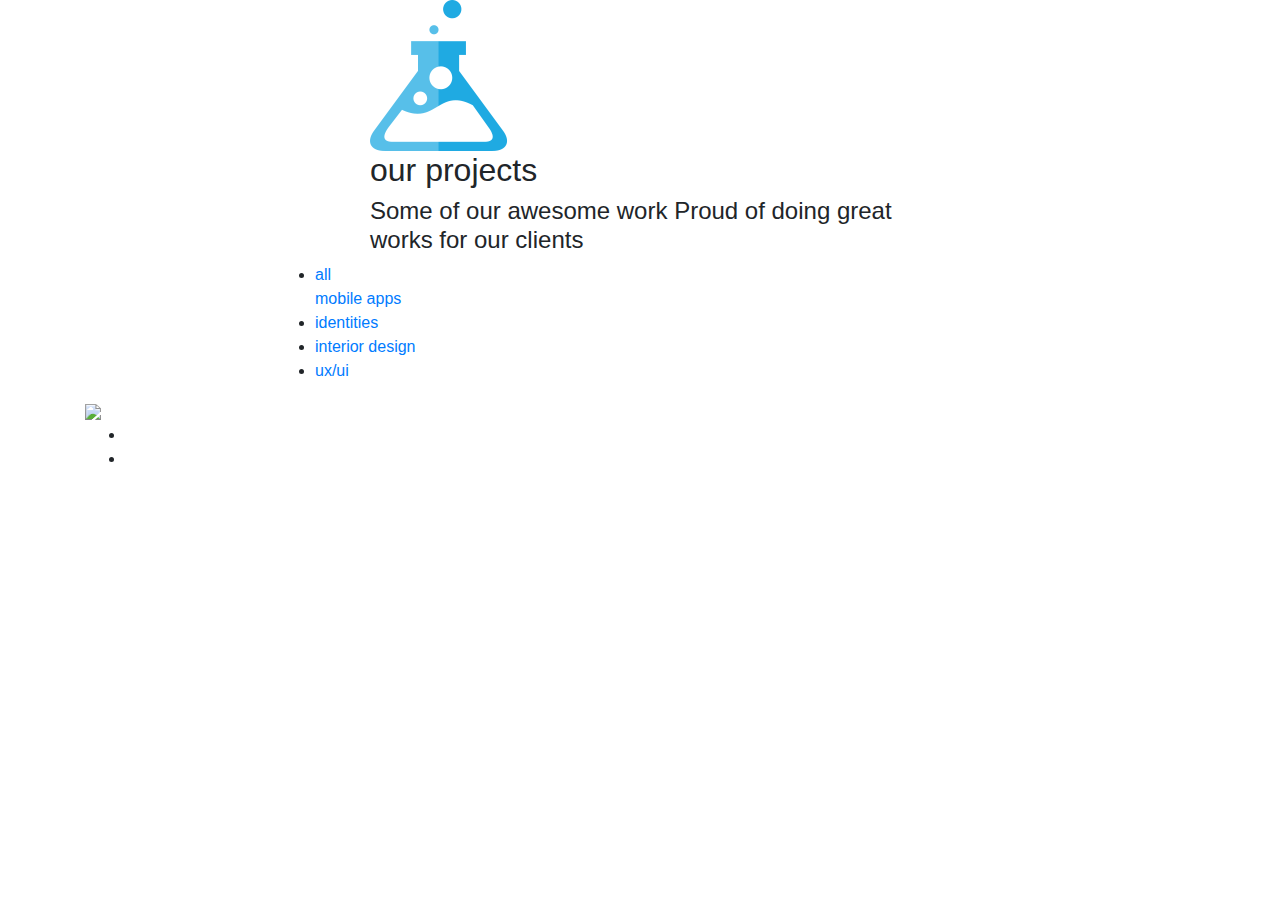
==== projects/src/index.html @ f497f426 "portal_add" ====
<!DOCTYPE html>
<html lang="en">
<head>
	<meta charset="UTF-8">
	<meta name="viewport" content="initial-scale=1.0, width=device-width">
	<title>Title</title>
	<script src="https://kit.fontawesome.com/35cf26bdc3.js" crossorigin="anonymous"></script>
	<link rel="shortcut icon" type="image/x-icon" href="assets/fav/favicon.ico">
	<link rel="stylesheet" href="https://stackpath.bootstrapcdn.com/bootstrap/4.4.1/css/bootstrap.min.css" integrity="sha384-Vkoo8x4CGsO3+Hhxv8T/Q5PaXtkKtu6ug5TOeNV6gBiFeWPGFN9MuhOf23Q9Ifjh" crossorigin="anonymous">
	<link rel="stylesheet" href="css/style.css">
</head>
<body>
	<section class="projects">
		<div class="container">
			<div class="row justify-content-center mb-70">
				<div class="col-6">
					<div class="projects__top">
						<img src="img/icon.png" alt="icon">
						<div class="projects__top-titles">
							<h2 class="projects__top-title">our projects</h2>
							<h4 class="projects__top-subtitle">Some of our awesome work Proud of doing great works for our clients
							</h4>
						</div>
					</div>
				</div>
			</div>
			<div class="row justify-content-center mb-50">
				<div class="col-8">
					<ul class="projects__menu-list">
						<li class="projects__menu-item">
							<a href="#" class="projects__menu-link">all</a>
						</li>
						<a href="#" class="projects__menu-link">mobile apps</a>
						<li class="projects__menu-item">
							<a href="#" class="projects__menu-link">identities</a>
						</li>
						<li class="projects__menu-item">
							<a href="#" class="projects__menu-link">interior design</a>
						</li>
						<li class="projects__menu-item">
							<a href="#" class="projects__menu-link"><span class="t-upper">ux/ui</span></a>
						</li>
					</ul>
				</div>
			</div>
			<div class="row">
				<div class="col-3">
					<div class="projects__card">
						<img class="projects__card-img" src="https://via.placeholder.com/230X210/nature alt="holder">
						<ul class="projects__card-list">
							<li class="projects__card-item"><a href="#" class="projects__card-link">
								<i class="fas fa-assistive-listening-systems"></i>
							</a>
							</li>
							<li class="projects__card-item"><a href="#" class="projects__card-link">
								<i class="fas fa-plus"></i>
							</a>
							</li>
						</ul>
					</div>
				</div>
				<div class="col-3"></div>
				<div class="col-3"></div>
				<div class="col-3"></div>
				<div class="col-3"></div>
				<div class="col-3"></div>
				<div class="col-3"></div>
				<div class="col-3"></div>
			</div>
		</div>
	</section>
	<script src="https://code.jquery.com/jquery-3.4.1.slim.min.js" integrity="sha384-J6qa4849blE2+poT4WnyKhv5vZF5SrPo0iEjwBvKU7imGFAV0wwj1yYfoRSJoZ+n" crossorigin="anonymous"></script>
	<script src="https://cdn.jsdelivr.net/npm/popper.js@1.16.0/dist/umd/popper.min.js" integrity="sha384-Q6E9RHvbIyZFJoft+2mJbHaEWldlvI9IOYy5n3zV9zzTtmI3UksdQRVvoxMfooAo" crossorigin="anonymous"></script>
	<script src="https://stackpath.bootstrapcdn.com/bootstrap/4.4.1/js/bootstrap.min.js" integrity="sha384-wfSDF2E50Y2D1uUdj0O3uMBJnjuUD4Ih7YwaYd1iqfktj0Uod8GCExl3Og8ifwB6" crossorigin="anonymous"></script>
	<script src="js/bundle.js"></script>
</body>
</html>
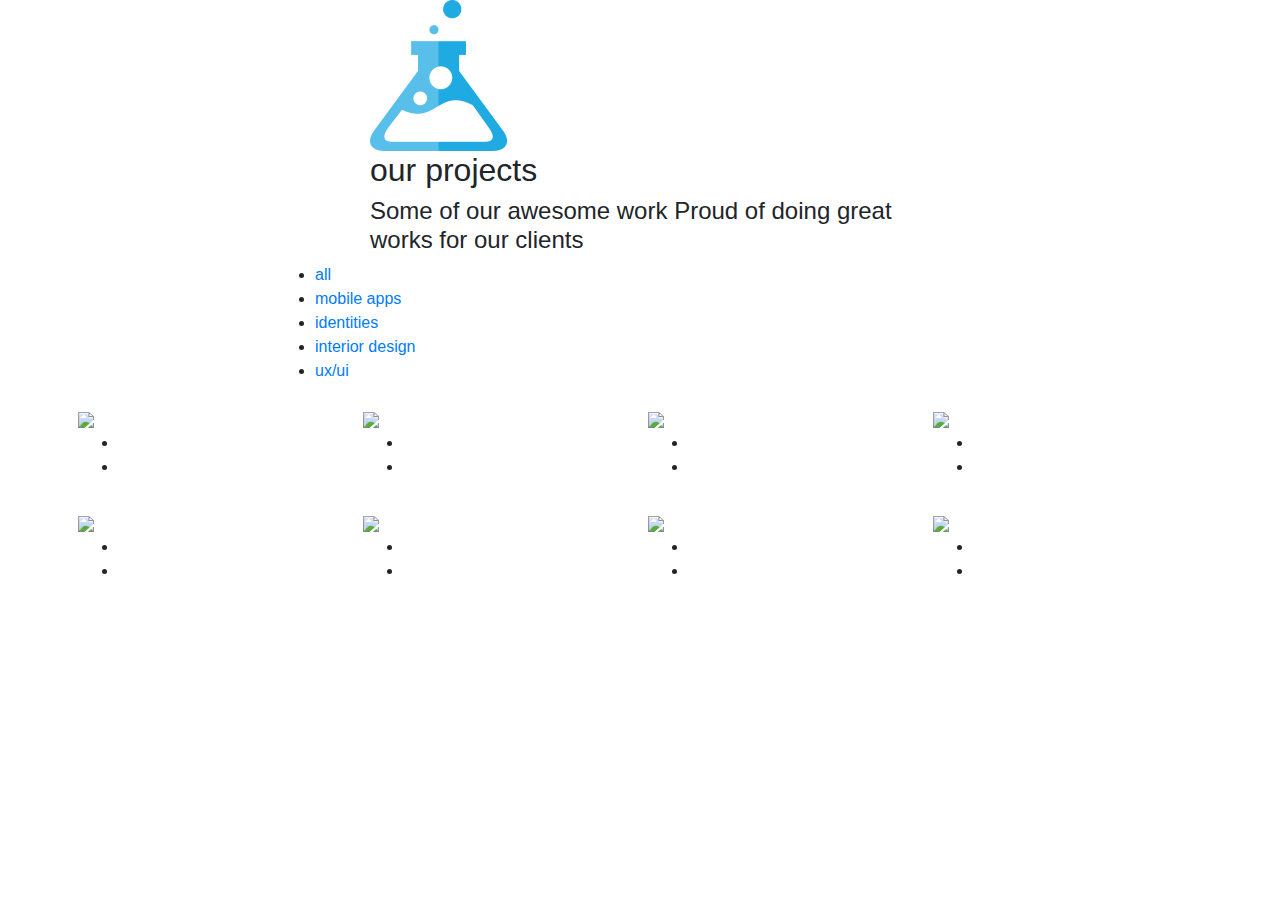
==== commit 345a9289: "portal_add1" ====
--- a/projects/src/index.html
+++ b/projects/src/index.html
@@ -28,9 +28,11 @@
 				<div class="col-8">
 					<ul class="projects__menu-list">
 						<li class="projects__menu-item">
-							<a href="#" class="projects__menu-link">all</a>
+							<a href="#" class="projects__menu-link current">all</a>
 						</li>
-						<a href="#" class="projects__menu-link">mobile apps</a>
+						<li class="projects__menu-item">
+							<a href="#" class="projects__menu-link">mobile apps</a>
+						</li>
 						<li class="projects__menu-item">
 							<a href="#" class="projects__menu-link">identities</a>
 						</li>
@@ -44,28 +46,142 @@
 				</div>
 			</div>
 			<div class="row">
-				<div class="col-3">
+				<div class="col-3 p-2">
 					<div class="projects__card">
-						<img class="projects__card-img" src="https://via.placeholder.com/230X210/nature alt="holder">
+						<img class="projects__card-img" src="https://via.placeholder.com/230X210/#c8cacf alt="holder">
 						<ul class="projects__card-list">
-							<li class="projects__card-item"><a href="#" class="projects__card-link">
-								<i class="fas fa-assistive-listening-systems"></i>
-							</a>
+							<li class="projects__card-item">
+								<a href="#" class="projects__card-link">
+									<i class="fas fa-assistive-listening-systems"></i>
+								</a>
 							</li>
-							<li class="projects__card-item"><a href="#" class="projects__card-link">
-								<i class="fas fa-plus"></i>
-							</a>
+							<li class="projects__card-item">
+								<a href="#" class="projects__card-link">
+									<i class="fas fa-plus"></i>
+								</a>
 							</li>
 						</ul>
 					</div>
 				</div>
-				<div class="col-3"></div>
-				<div class="col-3"></div>
-				<div class="col-3"></div>
-				<div class="col-3"></div>
-				<div class="col-3"></div>
-				<div class="col-3"></div>
-				<div class="col-3"></div>
+				<div class="col-3 p-2">
+					<div class="projects__card">
+						<img class="projects__card-img" src="https://via.placeholder.com/230X210/#c8cacf alt="holder">
+						<ul class="projects__card-list">
+							<li class="projects__card-item">
+								<a href="#" class="projects__card-link">
+									<i class="fas fa-assistive-listening-systems"></i>
+								</a>
+							</li>
+							<li class="projects__card-item">
+								<a href="#" class="projects__card-link">
+									<i class="fas fa-plus"></i>
+								</a>
+							</li>
+						</ul>
+					</div>
+				</div>
+				<div class="col-3 p-2">
+					<div class="projects__card">
+						<img class="projects__card-img" src="https://via.placeholder.com/230X210/#c8cacf alt="holder">
+						<ul class="projects__card-list">
+							<li class="projects__card-item">
+								<a href="#" class="projects__card-link">
+									<i class="fas fa-assistive-listening-systems"></i>
+								</a>
+							</li>
+							<li class="projects__card-item">
+								<a href="#" class="projects__card-link">
+									<i class="fas fa-plus"></i>
+								</a>
+							</li>
+						</ul>
+					</div>
+				</div>
+				<div class="col-3 p-2">
+					<div class="projects__card">
+						<img class="projects__card-img" src="https://via.placeholder.com/230X210/#c8cacf alt="holder">
+						<ul class="projects__card-list">
+							<li class="projects__card-item">
+								<a href="#" class="projects__card-link">
+									<i class="fas fa-assistive-listening-systems"></i>
+								</a>
+							</li>
+							<li class="projects__card-item">
+								<a href="#" class="projects__card-link">
+									<i class="fas fa-plus"></i>
+								</a>
+							</li>
+						</ul>
+					</div>
+				</div>
+				<div class="col-3 p-2">
+					<div class="projects__card">
+						<img class="projects__card-img" src="https://via.placeholder.com/230X210/#c8cacf alt="holder">
+						<ul class="projects__card-list">
+							<li class="projects__card-item">
+								<a href="#" class="projects__card-link">
+									<i class="fas fa-assistive-listening-systems"></i>
+								</a>
+							</li>
+							<li class="projects__card-item">
+								<a href="#" class="projects__card-link">
+									<i class="fas fa-plus"></i>
+								</a>
+							</li>
+						</ul>
+					</div>
+				</div>
+				<div class="col-3 p-2">
+					<div class="projects__card">
+						<img class="projects__card-img" src="https://via.placeholder.com/230X210/#c8cacf alt="holder">
+						<ul class="projects__card-list">
+							<li class="projects__card-item">
+								<a href="#" class="projects__card-link">
+									<i class="fas fa-assistive-listening-systems"></i>
+								</a>
+							</li>
+							<li class="projects__card-item">
+								<a href="#" class="projects__card-link">
+									<i class="fas fa-plus"></i>
+								</a>
+							</li>
+						</ul>
+					</div>
+				</div>
+				<div class="col-3 p-2">
+					<div class="projects__card">
+						<img class="projects__card-img" src="https://via.placeholder.com/230X210/#c8cacf alt="holder">
+						<ul class="projects__card-list">
+							<li class="projects__card-item">
+								<a href="#" class="projects__card-link">
+									<i class="fas fa-assistive-listening-systems"></i>
+								</a>
+							</li>
+							<li class="projects__card-item">
+								<a href="#" class="projects__card-link">
+									<i class="fas fa-plus"></i>
+								</a>
+							</li>
+						</ul>
+					</div>
+				</div>
+				<div class="col-3 p-2">
+					<div class="projects__card">
+						<img class="projects__card-img" src="https://via.placeholder.com/230X210/#c8cacf alt="holder">
+						<ul class="projects__card-list">
+							<li class="projects__card-item">
+								<a href="#" class="projects__card-link">
+									<i class="fas fa-assistive-listening-systems"></i>
+								</a>
+							</li>
+							<li class="projects__card-item">
+								<a href="#" class="projects__card-link">
+									<i class="fas fa-plus"></i>
+								</a>
+							</li>
+						</ul>
+					</div>
+				</div>
 			</div>
 		</div>
 	</section>
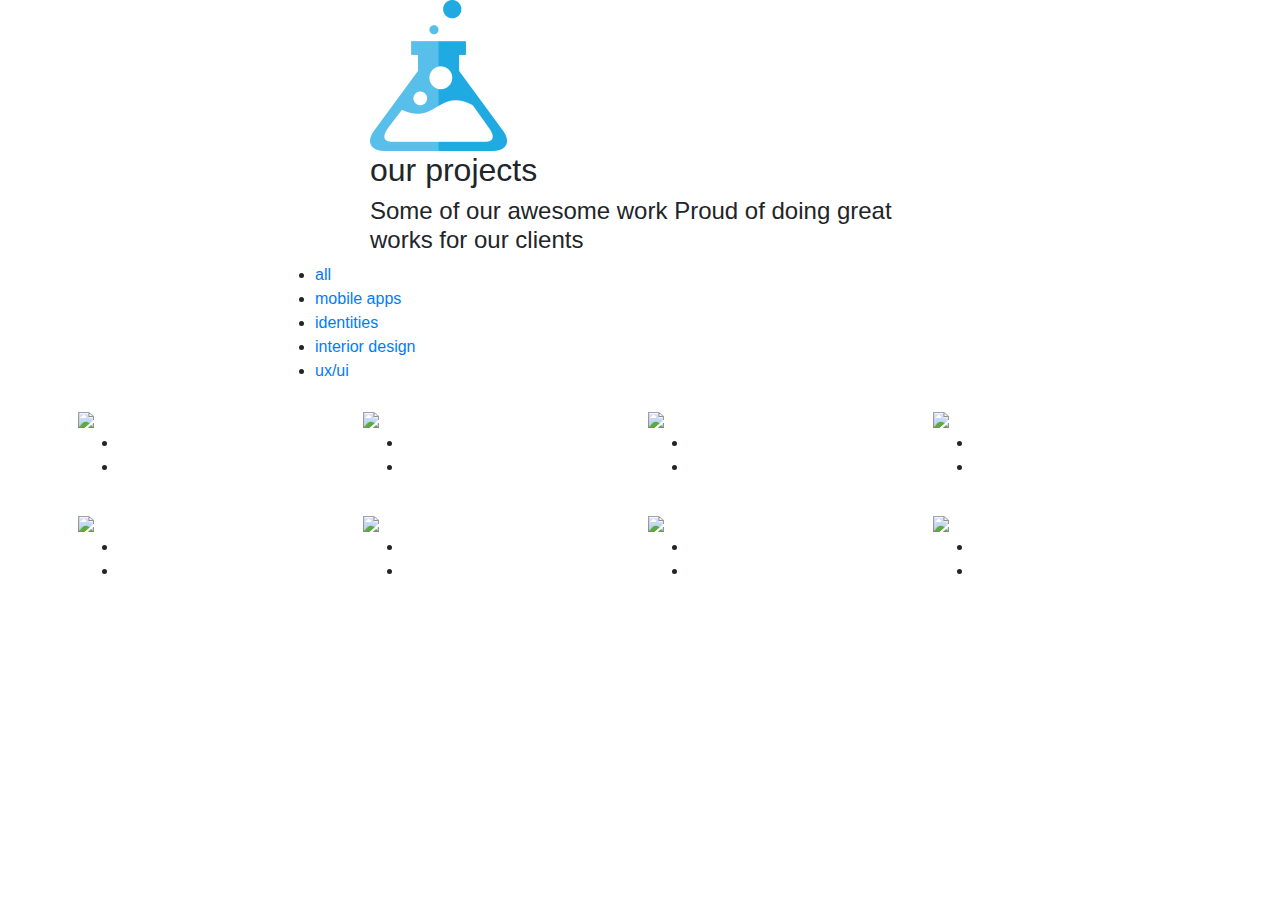
==== commit a84935b2: "project__added" ====
--- a/projects/src/index.html
+++ b/projects/src/index.html
@@ -3,7 +3,7 @@
 <head>
 	<meta charset="UTF-8">
 	<meta name="viewport" content="initial-scale=1.0, width=device-width">
-	<title>Title</title>
+	<title>Projects</title>
 	<script src="https://kit.fontawesome.com/35cf26bdc3.js" crossorigin="anonymous"></script>
 	<link rel="shortcut icon" type="image/x-icon" href="assets/fav/favicon.ico">
 	<link rel="stylesheet" href="https://stackpath.bootstrapcdn.com/bootstrap/4.4.1/css/bootstrap.min.css" integrity="sha384-Vkoo8x4CGsO3+Hhxv8T/Q5PaXtkKtu6ug5TOeNV6gBiFeWPGFN9MuhOf23Q9Ifjh" crossorigin="anonymous">
@@ -13,9 +13,9 @@
 	<section class="projects">
 		<div class="container">
 			<div class="row justify-content-center mb-70">
-				<div class="col-6">
+				<div class="col col-md-6">
 					<div class="projects__top">
-						<img src="img/icon.png" alt="icon">
+						<img  class="projects__top-logo" src="img/icon.png" alt="icon">
 						<div class="projects__top-titles">
 							<h2 class="projects__top-title">our projects</h2>
 							<h4 class="projects__top-subtitle">Some of our awesome work Proud of doing great works for our clients
@@ -25,7 +25,7 @@
 				</div>
 			</div>
 			<div class="row justify-content-center mb-50">
-				<div class="col-8">
+				<div class="col col-md-8">
 					<ul class="projects__menu-list">
 						<li class="projects__menu-item">
 							<a href="#" class="projects__menu-link current">all</a>
@@ -46,141 +46,160 @@
 				</div>
 			</div>
 			<div class="row">
-				<div class="col-3 p-2">
-					<div class="projects__card">
-						<img class="projects__card-img" src="https://via.placeholder.com/230X210/#c8cacf alt="holder">
-						<ul class="projects__card-list">
-							<li class="projects__card-item">
-								<a href="#" class="projects__card-link">
-									<i class="fas fa-assistive-listening-systems"></i>
-								</a>
-							</li>
-							<li class="projects__card-item">
-								<a href="#" class="projects__card-link">
-									<i class="fas fa-plus"></i>
-								</a>
-							</li>
-						</ul>
-					</div>
-				</div>
-				<div class="col-3 p-2">
-					<div class="projects__card">
-						<img class="projects__card-img" src="https://via.placeholder.com/230X210/#c8cacf alt="holder">
-						<ul class="projects__card-list">
-							<li class="projects__card-item">
-								<a href="#" class="projects__card-link">
-									<i class="fas fa-assistive-listening-systems"></i>
-								</a>
-							</li>
-							<li class="projects__card-item">
-								<a href="#" class="projects__card-link">
-									<i class="fas fa-plus"></i>
-								</a>
-							</li>
-						</ul>
-					</div>
-				</div>
-				<div class="col-3 p-2">
-					<div class="projects__card">
-						<img class="projects__card-img" src="https://via.placeholder.com/230X210/#c8cacf alt="holder">
-						<ul class="projects__card-list">
-							<li class="projects__card-item">
-								<a href="#" class="projects__card-link">
-									<i class="fas fa-assistive-listening-systems"></i>
-								</a>
-							</li>
-							<li class="projects__card-item">
-								<a href="#" class="projects__card-link">
-									<i class="fas fa-plus"></i>
-								</a>
-							</li>
-						</ul>
-					</div>
-				</div>
-				<div class="col-3 p-2">
-					<div class="projects__card">
-						<img class="projects__card-img" src="https://via.placeholder.com/230X210/#c8cacf alt="holder">
-						<ul class="projects__card-list">
-							<li class="projects__card-item">
-								<a href="#" class="projects__card-link">
-									<i class="fas fa-assistive-listening-systems"></i>
-								</a>
-							</li>
-							<li class="projects__card-item">
-								<a href="#" class="projects__card-link">
-									<i class="fas fa-plus"></i>
-								</a>
-							</li>
-						</ul>
-					</div>
-				</div>
-				<div class="col-3 p-2">
-					<div class="projects__card">
-						<img class="projects__card-img" src="https://via.placeholder.com/230X210/#c8cacf alt="holder">
-						<ul class="projects__card-list">
-							<li class="projects__card-item">
-								<a href="#" class="projects__card-link">
-									<i class="fas fa-assistive-listening-systems"></i>
-								</a>
-							</li>
-							<li class="projects__card-item">
-								<a href="#" class="projects__card-link">
-									<i class="fas fa-plus"></i>
-								</a>
-							</li>
-						</ul>
-					</div>
-				</div>
-				<div class="col-3 p-2">
-					<div class="projects__card">
-						<img class="projects__card-img" src="https://via.placeholder.com/230X210/#c8cacf alt="holder">
-						<ul class="projects__card-list">
-							<li class="projects__card-item">
-								<a href="#" class="projects__card-link">
-									<i class="fas fa-assistive-listening-systems"></i>
-								</a>
-							</li>
-							<li class="projects__card-item">
-								<a href="#" class="projects__card-link">
-									<i class="fas fa-plus"></i>
-								</a>
-							</li>
-						</ul>
-					</div>
-				</div>
-				<div class="col-3 p-2">
-					<div class="projects__card">
-						<img class="projects__card-img" src="https://via.placeholder.com/230X210/#c8cacf alt="holder">
-						<ul class="projects__card-list">
-							<li class="projects__card-item">
-								<a href="#" class="projects__card-link">
-									<i class="fas fa-assistive-listening-systems"></i>
-								</a>
-							</li>
-							<li class="projects__card-item">
-								<a href="#" class="projects__card-link">
-									<i class="fas fa-plus"></i>
-								</a>
-							</li>
-						</ul>
-					</div>
-				</div>
-				<div class="col-3 p-2">
-					<div class="projects__card">
-						<img class="projects__card-img" src="https://via.placeholder.com/230X210/#c8cacf alt="holder">
-						<ul class="projects__card-list">
-							<li class="projects__card-item">
-								<a href="#" class="projects__card-link">
-									<i class="fas fa-assistive-listening-systems"></i>
-								</a>
-							</li>
-							<li class="projects__card-item">
-								<a href="#" class="projects__card-link">
-									<i class="fas fa-plus"></i>
-								</a>
-							</li>
-						</ul>
-					</div>
+				<div class="col-12 col-md-3 col-sm-6 p-2">
+					<div class="projects__card">
+						<div class="projects__card-imgwr">
+							<img class="projects__card-img" src="https://via.placeholder.com/240X210/#c8cacf alt="holder">
+						</div>
+						<ul class="projects__card-list">
+							<li class="projects__card-item">
+								<a href="#" class="projects__card-link">
+									<i class="fas fa-link"></i>
+								</a>
+							</li>
+							<li class="projects__card-item">
+								<a href="#" class="projects__card-link">
+									<i class="fas fa-plus"></i>
+								</a>
+							</li>
+						</ul>
+					</div>
+				</div>
+				<div class="col-12 col-md-3 col-sm-6 p-2">
+					<div class="projects__card">
+						<div class="projects__card-imgwr">
+							<img class="projects__card-img" src="https://via.placeholder.com/240X210/#c8cacf alt="holder">
+						</div>
+						<ul class="projects__card-list">
+							<li class="projects__card-item">
+								<a href="#" class="projects__card-link">
+									<i class="fas fa-link"></i>
+								</a>
+							</li>
+							<li class="projects__card-item">
+								<a href="#" class="projects__card-link">
+									<i class="fas fa-plus"></i>
+								</a>
+							</li>
+						</ul>
+					</div>
+				</div>
+				<div class="col-12 col-md-3 col-sm-6 p-2">
+					<div class="projects__card">
+						<div class="projects__card-imgwr">
+							<img class="projects__card-img" src="https://via.placeholder.com/240X210/#c8cacf alt="holder">
+						</div>
+						<ul class="projects__card-list">
+							<li class="projects__card-item">
+								<a href="#" class="projects__card-link">
+									<i class="fas fa-link"></i>
+								</a>
+							</li>
+							<li class="projects__card-item">
+								<a href="#" class="projects__card-link">
+									<i class="fas fa-plus"></i>
+								</a>
+							</li>
+						</ul>
+					</div>
+				</div>
+				<div class="col-12 col-md-3 col-sm-6 p-2">
+					<div class="projects__card">
+						<div class="projects__card-imgwr">
+							<img class="projects__card-img" src="https://via.placeholder.com/240X210/#c8cacf alt="holder">
+						</div>
+						<ul class="projects__card-list">
+							<li class="projects__card-item">
+								<a href="#" class="projects__card-link">
+									<i class="fas fa-link"></i>
+								</a>
+							</li>
+							<li class="projects__card-item">
+								<a href="#" class="projects__card-link">
+									<i class="fas fa-plus"></i>
+								</a>
+							</li>
+						</ul>
+					</div>
+				</div>
+				<div class="col-12 col-md-3 col-sm-6 p-2">
+					<div class="projects__card">
+						<div class="projects__card-imgwr">
+							<img class="projects__card-img" src="https://via.placeholder.com/240X210/#c8cacf alt="holder">
+						</div>
+						<ul class="projects__card-list">
+							<li class="projects__card-item">
+								<a href="#" class="projects__card-link">
+									<i class="fas fa-link"></i>
+								</a>
+							</li>
+							<li class="projects__card-item">
+								<a href="#" class="projects__card-link">
+									<i class="fas fa-plus"></i>
+								</a>
+							</li>
+						</ul>
+					</div>
+				</div>
+				<div class="col-12 col-md-3 col-sm-6 p-2">
+					<div class="projects__card">
+						<div class="projects__card-imgwr">
+							<img class="projects__card-img" src="https://via.placeholder.com/240X210/#c8cacf alt="holder">
+						</div>
+						<ul class="projects__card-list">
+							<li class="projects__card-item">
+								<a href="#" class="projects__card-link">
+									<i class="fas fa-link"></i>
+								</a>
+							</li>
+							<li class="projects__card-item">
+								<a href="#" class="projects__card-link">
+									<i class="fas fa-plus"></i>
+								</a>
+							</li>
+						</ul>
+					</div>
+				</div>
+				<div class="col-12 col-md-3 col-sm-6 p-2">
+					<div class="projects__card">
+						<div class="projects__card-imgwr">
+							<img class="projects__card-img" src="https://via.placeholder.com/240X210/#c8cacf alt="holder">
+						</div>
+						<ul class="projects__card-list">
+							<li class="projects__card-item">
+								<a href="#" class="projects__card-link">
+									<i class="fas fa-link"></i>
+								</a>
+							</li>
+							<li class="projects__card-item">
+								<a href="#" class="projects__card-link">
+									<i class="fas fa-plus"></i>
+								</a>
+							</li>
+						</ul>
+					</div>
+				</div>
+				<div class="col-12 col-md-3 col-sm-6 p-2">
+					<div class="projects__card">
+						<div class="projects__card-imgwr">
+							<img class="projects__card-img" src="https://via.placeholder.com/240X210/#c8cacf alt="holder">
+						</div>
+						<ul class="projects__card-list">
+							<li class="projects__card-item">
+								<a href="#" class="projects__card-link">
+									<i class="fas fa-link"></i>
+								</a>
+							</li>
+							<li class="projects__card-item">
+								<a href="#" class="projects__card-link">
+									<i class="fas fa-plus"></i>
+								</a>
+							</li>
+						</ul>
+					</div>
+				</div>
+				<div class="projects__scroll">
+					<i class="fas fa-chevron-up"></i>
 				</div>
 			</div>
 		</div>
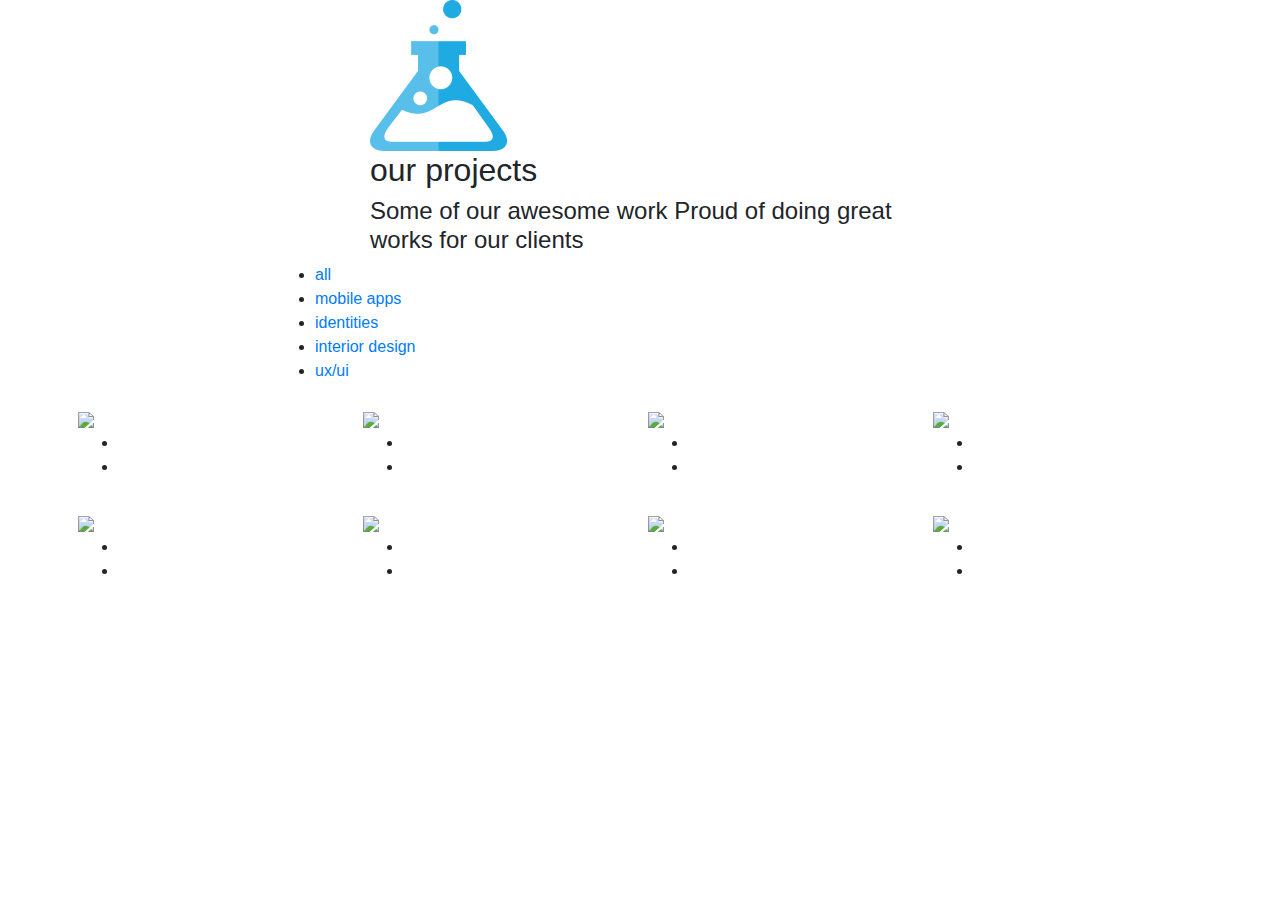
==== commit 97ac31db: "team_add" ====
--- a/projects/src/index.html
+++ b/projects/src/index.html
@@ -12,7 +12,7 @@
 <body>
 	<section class="projects">
 		<div class="container">
-			<div class="row justify-content-center mb-70">
+			<div class="row justify-content-center mb-80">
 				<div class="col col-md-6">
 					<div class="projects__top">
 						<img  class="projects__top-logo" src="img/icon.png" alt="icon">
